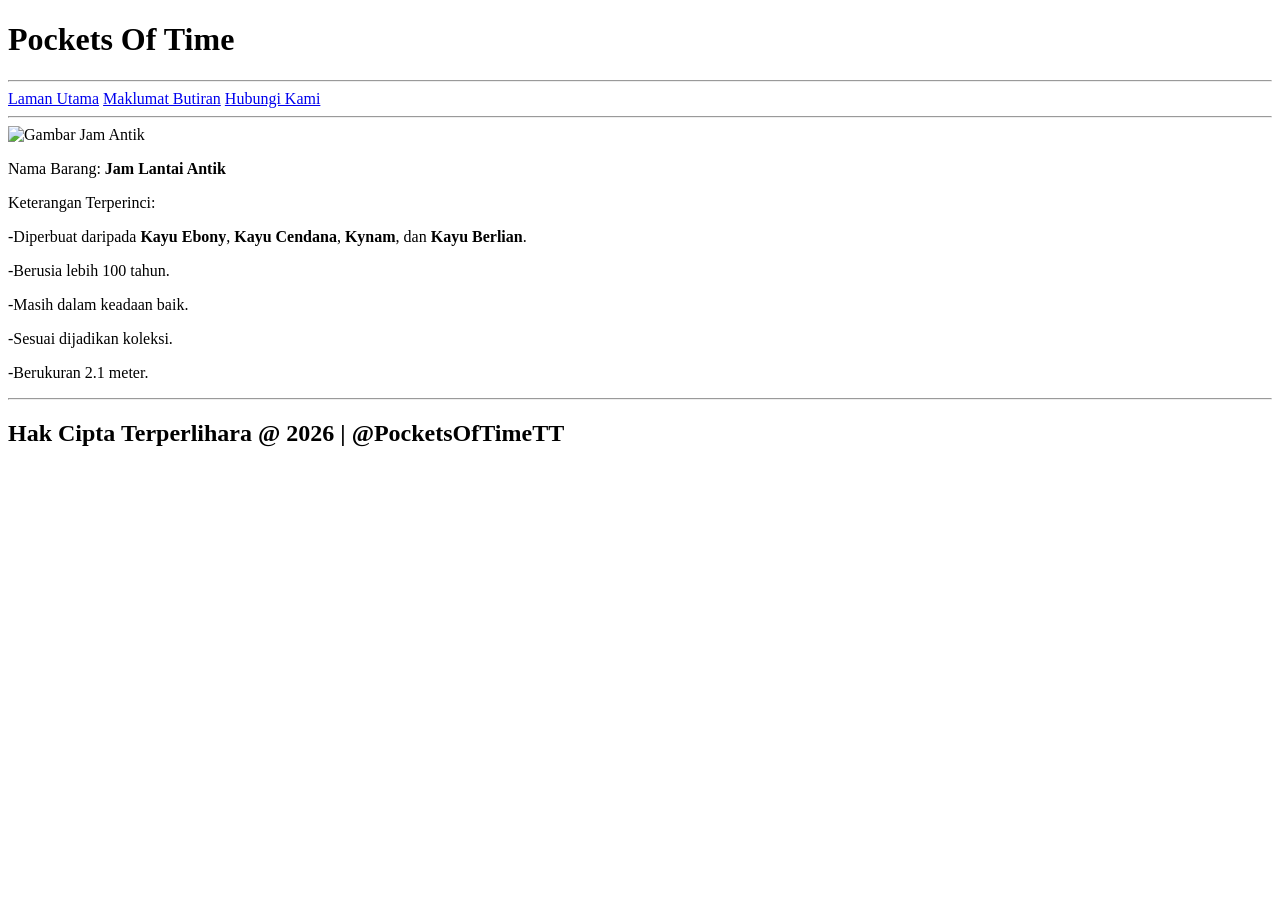
==== 2details.html @ 6ccf12f9 "coding" ====
<!DOCTYPE html>
<html lang="en">
<head>
    <meta charset="UTF-8">
    <meta name="viewport" content="width=device-width, initial-scale=1.0">
    <title>Maklumat Butiran</title>
    <link rel="stylesheet" href="2style.css">
</head>
<body class="body-section">
    <h1 class="title">Pockets Of Time</h1>

    <hr>


    <nav class="navbar">
        <a href="2index.html">Laman Utama</a>
        <a href="2details.html"class="active">Maklumat Butiran</a>
        <a href="2booking.html">Hubungi Kami</a>
    </nav>


    <hr>

    <img src="image/jamantiklantai.jpeg" alt="Gambar Jam Antik" class="image-style">
    <p class="sale-text">Nama Barang: <b>Jam Lantai Antik</b></p>
    <p class="sale-text">Keterangan Terperinci:</p>
    <p class="sale-text">-Diperbuat daripada <b>Kayu Ebony</b>, <b>Kayu Cendana</b>, <b>Kynam</b>, dan <b>Kayu Berlian</b>.</p>
    <p class="sale-text">-Berusia lebih 100 tahun.</p>
    <p class="sale-text">-Masih dalam keadaan baik.</p>
    <p class="sale-text">-Sesuai dijadikan koleksi.</p>
    <p class="sale-text">-Berukuran 2.1 meter.</p>

    <hr>

    <h2 class="footer-text">
        Hak Cipta Terperlihara @ 2026 | @PocketsOfTimeTT
    </h2>
</body>
</html>
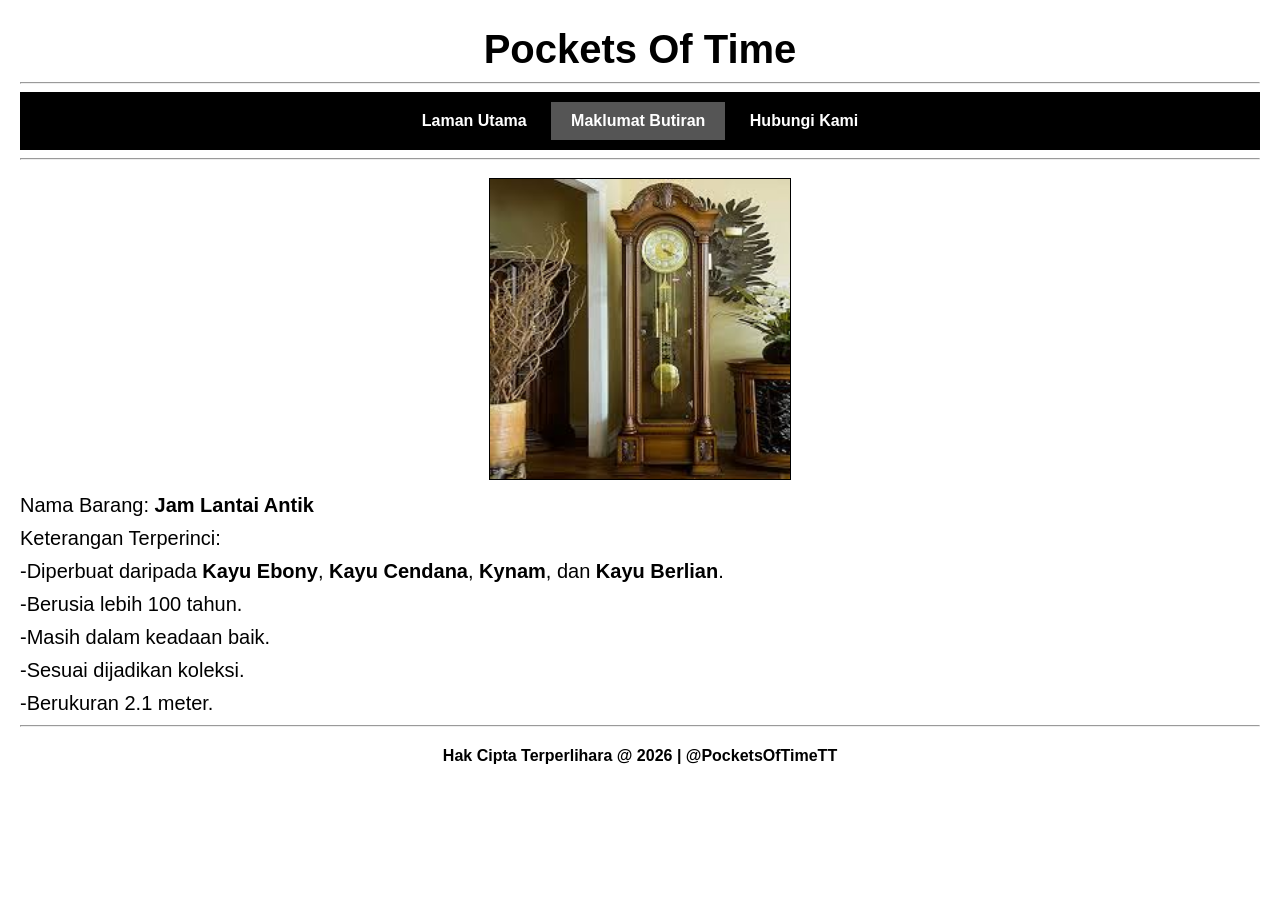
==== commit 7420978e: "tuka coding" ====
--- a/2details.html
+++ b/2details.html
@@ -21,7 +21,7 @@
 
     <hr>
 
-    <img src="image/jamantiklantai.jpeg" alt="Gambar Jam Antik" class="image-style">
+    <img src="image/JamLantaiAntik.jpg.jpeg" alt="Gambar Jam Antik" class="image-style">
     <p class="sale-text">Nama Barang: <b>Jam Lantai Antik</b></p>
     <p class="sale-text">Keterangan Terperinci:</p>
     <p class="sale-text">-Diperbuat daripada <b>Kayu Ebony</b>, <b>Kayu Cendana</b>, <b>Kynam</b>, dan <b>Kayu Berlian</b>.</p>
--- a/2style.css
+++ b/2style.css
@@ -0,0 +1,79 @@
+.body-section {
+    background-color: white;
+    font-family: Arial, sans-serif;
+    text-align: center;
+    margin: 20px;
+}
+
+.title {
+    color: black;
+    font-size: 40px;
+    font-weight: bold;
+    margin-bottom: 10px;
+}
+
+.navbar {
+    background-color: black;
+    padding: 10px;
+}
+
+.navbar a {
+    color: white;
+    text-decoration: none;
+    padding: 10px 20px;
+    font-weight: bold;
+    display: inline-block;
+}
+
+.navbar a:hover {
+    background-color: gray;
+}
+
+.active {
+    background-color: #555;
+}
+
+.image-style {
+    width: 300px;
+    height: auto;
+    margin-top: 10px;
+    border: 1px solid black;
+}
+
+.sale-text {
+    font-size: 20px;
+    margin: 10px 0;
+    text-align: left;
+}
+
+.form-input {
+    width: 300px;
+    padding: 6px;
+    border: 1px solid black;
+}
+
+.message-box {
+    width: 300px;
+    height: 100px;
+    padding: 6px;
+    border: 1px solid black;
+}
+
+.submit-btn {
+    background-color: black;
+    color: white;
+    padding: 10px 20px;
+    border: none;
+    cursor: pointer;
+    font-weight: bold;
+    margin-bottom: 10px;
+}
+
+.submit-btn:hover {
+    background-color: gray;
+}
+
+.footer-text {
+    font-size: 16px;
+    margin-top: 20px;
+}
